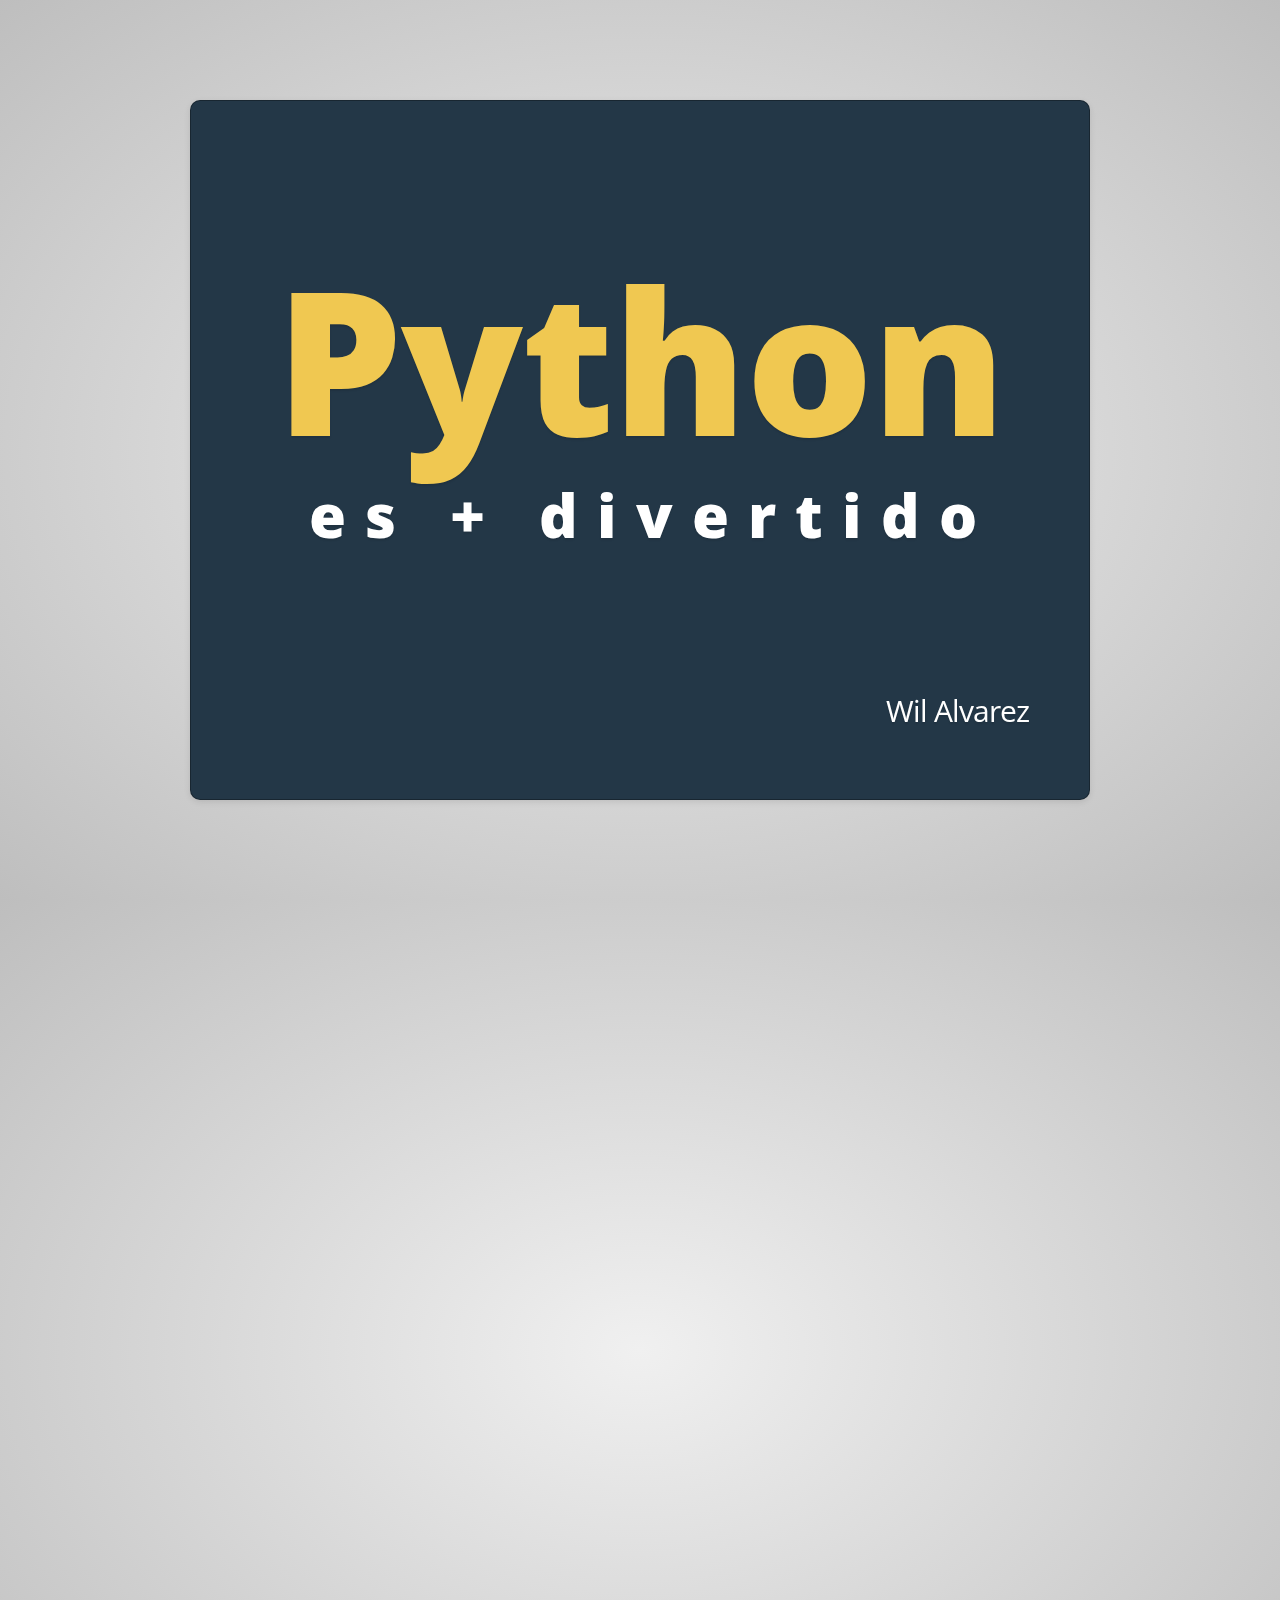
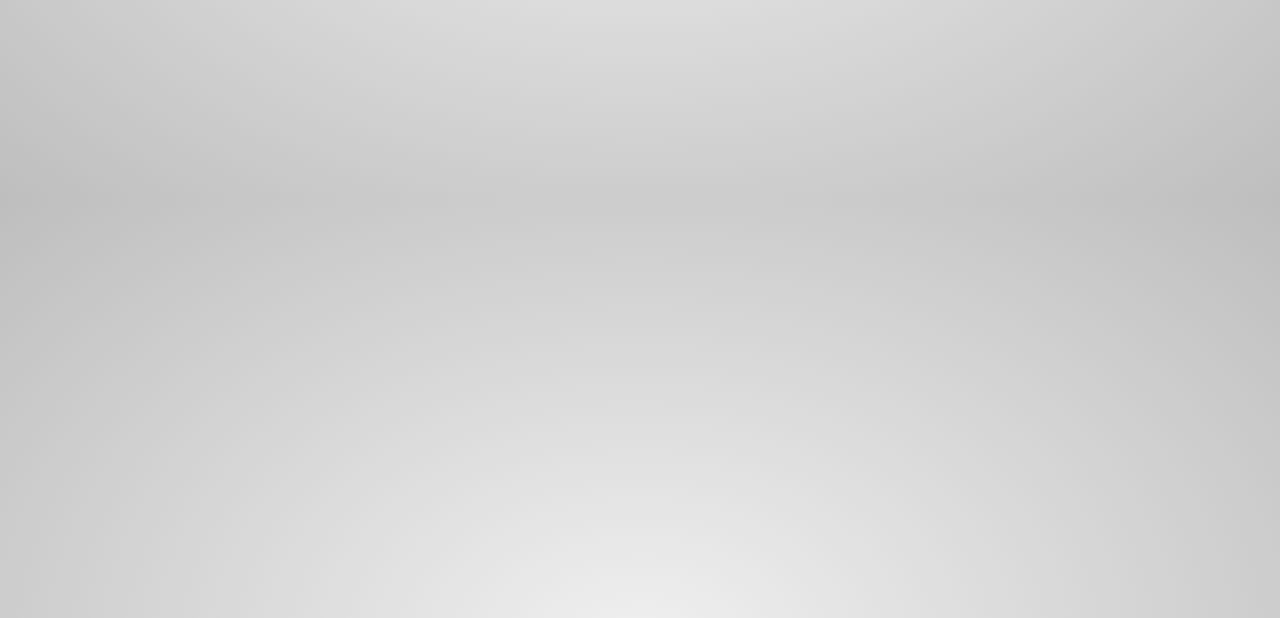
==== introduccion-python/index.html @ caf589cc "Working on talk for UNELLEZ about Python" ====
<!doctype html>

<html lang="en">
<head>
    <meta charset="utf-8" />
    <meta name="viewport" content="width=1024" />
    <meta name="apple-mobile-web-app-capable" content="yes" />
    <title>impress.js | presentation tool based on the power of CSS3 transforms and transitions in modern browsers | by Bartek Szopka @bartaz</title>

    <meta name="description" content="impress.js is a presentation tool based on the power of CSS3 transforms and transitions in modern browsers and inspired by the idea behind prezi.com." />
    <meta name="author" content="Bartek Szopka" />

    <link href="http://fonts.googleapis.com/css?family=Open+Sans:regular,semibold,italic,italicsemibold|PT+Sans:400,700,400italic,700italic|PT+Serif:400,700,400italic,700italic" rel="stylesheet" />
    <link href="css/main.css" rel="stylesheet" />
    <link rel="shortcut icon" href="favicon.png" />
    <link rel="apple-touch-icon" href="apple-touch-icon.png" />
</head>


<body class="impress-not-supported">

<div class="fallback-message">
    <p>Your browser <b>doesn't support the features required</b> by impress.js, so you are presented with a simplified version of this presentation.</p>
    <p>For the best experience please use the latest <b>Chrome</b>, <b>Safari</b> or <b>Firefox</b> browser.</p>
</div>

<div id="impress">
    <div id="presentation" class="step slide" data-x="-2000" data-y="-1500">
        <div class="bold" id="python">Python</div>
        <div class="bold" id="is-fun">es + divertido</div>
        <div id="wil-alvarez">Wil Alvarez</div>
    </div>

    <div class="step slide-img" data-x="0" data-y="-1500">
        <img src="img/legos.png" />
    </div>

    <div class="step slide-img" data-x="0" data-y="-1000">
        <img src="img/simple.png" />
    </div>

    <div class="step slide-img" data-x="0" data-y="-500">
        <img src="img/powerful.png" />
    </div>

    <div class="step slide-img" data-x="0" data-y="0">
        <img src="img/multi-platform.png" />
    </div>

    <div class="step slide-img" data-x="1500" data-y="-1500">
        <img src="img/mcgiver.png" />
    </div>

    <div class="step slide-img" data-x="1500" data-y="0">
        <img src="img/guido.png" />
    </div>

    <!-- 
    <div id="title" class="step" data-x="0" data-y="0" data-scale="4">
        <span class="try">then you should try</span>
        <h1>impress.js<sup>*</sup></h1>
        <span class="footnote"><sup>*</sup> no rhyme intended</span>
    </div>


    <div id="its" class="step" data-x="850" data-y="3000" data-rotate="90" data-scale="5">
        <p>It's a <strong>presentation tool</strong> <br/>
        inspired by the idea behind <a href="http://prezi.com">prezi.com</a> <br/>
        and based on the <strong>power of CSS3 transforms and transitions</strong> in modern browsers.</p>
    </div>

    <div id="big" class="step" data-x="3500" data-y="2100" data-rotate="180" data-scale="6">
        <p>visualize your <b>big</b> <span class="thoughts">thoughts</span></p>
    </div>

    <div id="tiny" class="step" data-x="2825" data-y="2325" data-z="-3000" data-rotate="300" data-scale="1">
        <p>and <b>tiny</b> ideas</p>
    </div>

    <div id="ing" class="step" data-x="3500" data-y="-850" data-rotate="270" data-scale="6">
        <p>by <b class="positioning">positioning</b>, <b class="rotating">rotating</b> and <b class="scaling">scaling</b> them on an infinite canvas</p>
    </div>

    <div id="imagination" class="step" data-x="6700" data-y="-300" data-scale="6">
        <p>the only <b>limit</b> is your <b class="imagination">imagination</b></p>
    </div>

    <div id="source" class="step" data-x="6300" data-y="2000" data-rotate="20" data-scale="4">
        <p>want to know more?</p>
        <q><a href="http://github.com/bartaz/impress.js">use the source</a>, Luke!</q>
    </div>

    <div id="one-more-thing" class="step" data-x="6000" data-y="4000" data-scale="2">
        <p>one more thing...</p>
    </div>


    <div id="its-in-3d" class="step" data-x="6200" data-y="4300" data-z="-100" data-rotate-x="-40" data-rotate-y="10" data-scale="2">
        <p><span class="have">have</span> <span class="you">you</span> <span class="noticed">noticed</span> <span class="its">it's</span> <span class="in">in</span> <b>3D<sup>*</sup></b>?</p>
        <span class="footnote">* beat that, prezi ;)</span>
    </div>

    <div id="overview" class="step" data-x="3000" data-y="1500" data-scale="10">
    </div>

    -->
</div>


<div class="hint">
    <p>Use a spacebar or arrow keys to navigate</p>
</div>
<script>
if ("ontouchstart" in document.documentElement) { 
    document.querySelector(".hint").innerHTML = "<p>Tap on the left or right to navigate</p>";
}
</script>


<script src="js/impress.js"></script>
<script>impress().init();</script>

</body>
</html>
---- introduccion-python/css/main.css ----
/**
 * This is a stylesheet for a demo presentation for impress.js
 * 
 * It is not meant to be a part of impress.js and is not required by impress.js.
 * I expect that anyone creating a presentation for impress.js would create their own
 * set of styles.
 */


/* http://meyerweb.com/eric/tools/css/reset/ 
   v2.0 | 20110126
   License: none (public domain)
*/

html, body, div, span, applet, object, iframe,
h1, h2, h3, h4, h5, h6, p, blockquote, pre,
a, abbr, acronym, address, big, cite, code,
del, dfn, em, img, ins, kbd, q, s, samp,
small, strike, strong, sub, sup, tt, var,
b, u, i, center,
dl, dt, dd, ol, ul, li,
fieldset, form, label, legend,
table, caption, tbody, tfoot, thead, tr, th, td,
article, aside, canvas, details, embed, 
figure, figcaption, footer, header, hgroup, 
menu, nav, output, ruby, section, summary,
time, mark, audio, video {
    margin: 0;
    padding: 0;
    border: 0;
    font-size: 100%;
    font: inherit;
    vertical-align: baseline;
}

/* HTML5 display-role reset for older browsers */
article, aside, details, figcaption, figure, 
footer, header, hgroup, menu, nav, section {
    display: block;
}
body {
    line-height: 1;
}
ol, ul {
    list-style: none;
}
blockquote, q {
    quotes: none;
}
blockquote:before, blockquote:after,
q:before, q:after {
    content: '';
    content: none;
}

table {
    border-collapse: collapse;
    border-spacing: 0;
}


body {
    font-family: 'PT Sans', sans-serif;
    
    min-height: 740px;

    background: rgb(215, 215, 215);
    background: -webkit-gradient(radial, 50% 50%, 0, 50% 50%, 500, from(rgb(240, 240, 240)), to(rgb(190, 190, 190)));
    background: -webkit-radial-gradient(rgb(240, 240, 240), rgb(190, 190, 190));
    background:    -moz-radial-gradient(rgb(240, 240, 240), rgb(190, 190, 190));
    background:      -o-radial-gradient(rgb(240, 240, 240), rgb(190, 190, 190));
    background:         radial-gradient(rgb(240, 240, 240), rgb(190, 190, 190));

    -webkit-font-smoothing: antialiased;
}

b, strong { font-weight: bold }
i, em { font-style: italic}

a {
    color: inherit;
    text-decoration: none;
    padding: 0 0.1em;
    background: rgba(255,255,255,0.5);
    text-shadow: -1px -1px 2px rgba(100,100,100,0.9);
    border-radius: 0.2em;
    
    -webkit-transition: 0.5s;
    -moz-transition:    0.5s;
    -ms-transition:     0.5s;
    -o-transition:      0.5s;
    transition:         0.5s;
}

a:hover {
    background: rgba(255,255,255,1);
    text-shadow: -1px -1px 2px rgba(100,100,100,0.5);
}

/* enable clicking on elements 'hiding' behind body in 3D */
body     { pointer-events: none; }
#impress { pointer-events: auto; }

/* COMMON STEP STYLES */

.step {
    width: 900px;
    padding: 40px;

    -webkit-box-sizing: border-box;
    -moz-box-sizing:    border-box;
    -ms-box-sizing:     border-box;
    -o-box-sizing:      border-box;
    box-sizing:         border-box;

    font-family: 'PT Serif', georgia, serif;

    font-size: 48px;
    line-height: 1.5;
}

.step {
    -webkit-transition: opacity 1s;
    -moz-transition:    opacity 1s;
    -ms-transition:     opacity 1s;
    -o-transition:      opacity 1s;
    transition:         opacity 1s;
}

/* fade out inactive slides */
.step:not(.active) {
    opacity: 0.3;
}

/* STEP SPECIFIC STYLES */

/* hint on the first slide */

.hint {
    position: fixed;
    left: 0;
    right: 0;
    bottom: 200px;
    
    background: rgba(0,0,0,0.5);
    color: #EEE;
    text-align: center;
    
    font-size: 50px;
    padding: 20px;
    
    z-index: 100;
    
    opacity: 0;
    
    -webkit-transform: translateY(400px);
    -moz-transform:    translateY(400px);
    -ms-transform:     translateY(400px);
    -o-transform:      translateY(400px);
    transform:         translateY(400px);

    -webkit-transition: opacity 1s, -webkit-transform 0.5s 1s;
    -moz-transition:    opacity 1s,    -moz-transform 0.5s 1s;
    -ms-transition:     opacity 1s,     -ms-transform 0.5s 1s;
    -o-transition:      opacity 1s,      -o-transform 0.5s 1s;
    transition:         opacity 1s,         transform 0.5s 1s;
}

.impress-on-bored .hint {
    opacity: 1;
    
    -webkit-transition: opacity 1s 5s, -webkit-transform 0.5s;
    -moz-transition:    opacity 1s 5s,    -moz-transform 0.5s;
    -ms-transition:     opacity 1s 5s,     -ms-transform 0.5s;
    -o-transition:      opacity 1s 5s,      -o-transform 0.5s;
    transition:         opacity 1s 5s,         transform 0.5s;
    
    -webkit-transform: translateY(0px);
    -moz-transform:    translateY(0px);
    -ms-transform:     translateY(0px);
    -o-transform:      translateY(0px);
    transform:         translateY(0px);
}

/* impress.js title */

#title {
    padding: 0;
}

#title .try {
    font-size: 64px;
    position: absolute;
    top: -0.5em;
    left: 1.5em;
    
    -webkit-transform: translateZ(20px);
    -moz-transform:    translateZ(20px);
    -ms-transform:     translateZ(20px);
    -o-transform:      translateZ(20px);
    transform:         translateZ(20px);
}

#title h1 {
    font-size: 190px;
    
    -webkit-transform: translateZ(50px);
    -moz-transform:    translateZ(50px);
    -ms-transform:     translateZ(50px);
    -o-transform:      translateZ(50px);
    transform:         translateZ(50px);
}

#title .footnote {
    font-size: 32px;
}

/* big thoughts */

#big {
    width: 600px;
    text-align: center;
    font-size: 60px;
    line-height: 1;
}

#big b {
    display: block;
    font-size: 250px;
    line-height: 250px;
}

#big .thoughts {
    font-size: 90px;
    line-height: 150px;
}

/* tiny ideas */

#tiny {
    width: 500px;
    text-align: center;
}

#ing {
    width: 500px;
}

#ing b {
    display: inline-block;
    -webkit-transition: 0.5s;
    -moz-transition:    0.5s;
    -ms-transition:     0.5s;
    -o-transition:      0.5s;
    transition:         0.5s;
}

#ing.present .positioning {
    -webkit-transform: translateY(-10px);
    -moz-transform:    translateY(-10px);
    -ms-transform:     translateY(-10px);
    -o-transform:      translateY(-10px);
    transform:         translateY(-10px);
}

#ing.present .rotating {
    -webkit-transform: rotate(-10deg);
    -moz-transform:    rotate(-10deg);
    -ms-transform:     rotate(-10deg);
    -o-transform:      rotate(-10deg);
    transform:         rotate(-10deg);

    -webkit-transition-delay: 0.25s;
    -moz-transition-delay:    0.25s;
    -ms-transition-delay:     0.25s;
    -o-transition-delay:      0.25s;
    transition-delay:         0.25s;
}

#ing.present .scaling {
    -webkit-transform: scale(0.7);
    -moz-transform:    scale(0.7);
    -ms-transform:     scale(0.7);
    -o-transform:      scale(0.7);
    transform:         scale(0.7);

    -webkit-transition-delay: 0.5s;
    -moz-transition-delay:    0.5s;
    -ms-transition-delay:     0.5s;
    -o-transition-delay:      0.5s;
    transition-delay:         0.5s;
}

/* imagination */

#imagination {
    width: 600px;
}

#imagination .imagination {
    font-size: 78px;
}

/* use the source, Luke */

#source {
    width: 700px;
    padding-bottom: 300px;
    
    /* Yoda Icon :: Pixel Art from Star Wars http://www.pixeljoint.com/pixelart/1423.htm */
    background-image: url([data-uri]);
    background-position: bottom right;
    background-repeat: no-repeat;
}

#source q {
    font-size: 60px;
}

/* it's in 3D */

#its-in-3d p {
    -webkit-transform-style: preserve-3d;
    -moz-transform-style:    preserve-3d; /* Y U need this Firefox?! */
    -ms-transform-style:     preserve-3d;
    -o-transform-style:      preserve-3d;
    transform-style:         preserve-3d;
}

#its-in-3d span,
#its-in-3d b {
    display: inline-block;
    -webkit-transform: translateZ(40px);
    -moz-transform:    translateZ(40px);
    -ms-transform:     translateZ(40px);
    -o-transform:      translateZ(40px);
     transform:        translateZ(40px);
            
    -webkit-transition: 0.5s;
    -moz-transition:    0.5s;
    -ms-transition:     0.5s;
    -o-transition:      0.5s;
    transition:         0.5s;
}

#its-in-3d .have {
    -webkit-transform: translateZ(-40px);
    -moz-transform:    translateZ(-40px);
    -ms-transform:     translateZ(-40px);
    -o-transform:      translateZ(-40px);
    transform:         translateZ(-40px);
}

#its-in-3d .you {
    -webkit-transform: translateZ(20px);
    -moz-transform:    translateZ(20px);
    -ms-transform:     translateZ(20px);
    -o-transform:      translateZ(20px);
    transform:         translateZ(20px);
}

#its-in-3d .noticed {
    -webkit-transform: translateZ(-40px);
    -moz-transform:    translateZ(-40px);
    -ms-transform:     translateZ(-40px);
    -o-transform:      translateZ(-40px);
    transform:         translateZ(-40px);
}

#its-in-3d .its {
    -webkit-transform: translateZ(60px);
    -moz-transform:    translateZ(60px);
    -ms-transform:     translateZ(60px);
    -o-transform:      translateZ(60px);
    transform:         translateZ(60px);
}

#its-in-3d .in {
    -webkit-transform: translateZ(-10px);
    -moz-transform:    translateZ(-10px);
    -ms-transform:     translateZ(-10px);
    -o-transform:      translateZ(-10px);
    transform:         translateZ(-10px);
}

#its-in-3d .footnote {
    font-size: 32px;

    -webkit-transform: translateZ(-10px);
    -moz-transform:    translateZ(-10px);
    -ms-transform:     translateZ(-10px);
    -o-transform:      translateZ(-10px);
    transform:         translateZ(-10px);
}

#its-in-3d.present span,
#its-in-3d.present b {
    -webkit-transform: translateZ(0px);
    -moz-transform:    translateZ(0px);
    -ms-transform:     translateZ(0px);
    -o-transform:      translateZ(0px);
    transform:         translateZ(0px);
}

/* overview step */

#overview {
    z-index: -1;
    padding: 0;
}

/* on overview step everything is visible */

.impress-on-overview .step {
    opacity: 1;
    cursor: pointer;
}

/*
 * SLIDE STEP STYLES
 *
 * inspired by: http://html5slides.googlecode.com/svn/trunk/styles.css
 *
 * ;)
 */

.slide {
    display: block;

    width: 900px;
    height: 700px;

    padding: 40px 60px;

    border-radius: 10px;

    background-color: white;

    box-shadow: 0 2px 6px rgba(0, 0, 0, .1);
    border: 1px solid rgba(0, 0, 0, .3);

    font-family: 'Open Sans', Arial, sans-serif;

    color: rgb(102, 102, 102);
    text-shadow: 0 2px 2px rgba(0, 0, 0, .1);

    font-size: 30px;
    line-height: 36px;

    letter-spacing: -1px;
}

.slide q {
    display: block;
    font-size: 50px;
    line-height: 72px;

    margin-top: 100px;
}

.slide q strong {
    white-space: nowrap;
}


/* IMPRESS NOT SUPPORTED STYLES */

.fallback-message {
    font-family: sans-serif;
    line-height: 1.3;
    
    display: none;
    width: 780px;
    padding: 10px 10px 0;
    margin: 20px auto;

    border-radius: 10px;
    border: 1px solid #E4C652;
    background: #EEDC94;
}

.fallback-message p {
    margin-bottom: 10px;
}

.impress-disabled .step,
.impress-not-supported .step {
    position: relative;
    opacity: 1;
    margin: 20px auto;
}

.impress-not-supported .fallback-message {
    display: block;
}

h1 {
    font-weight: 800;
    font-size: 200px;
    text-align: center;
}

.slide {
    color: #fff;
    background-color: #233747;
}

.slide-img {
    background-color: #233747;
    width: 700px;
    height: 500px;
    margin: 0px;
    padding: 0px;
}

.big {
    text-transform: uppercase;
    margin: 0;
    padding: 0;
}

.bold {
    font-weight: 800;
}

#python {
    font-size: 200px;
    text-align: center;
    margin-top: 200px;
    color: #f0c851;
}

#is-fun {
    letter-spacing: 19px;
    font-size: 60px;
    text-align: center;
    margin-top: 120px;
    margin-left: 25px;
}

#wil-alvarez {
    text-align: right;
    margin-top: 160px;
}
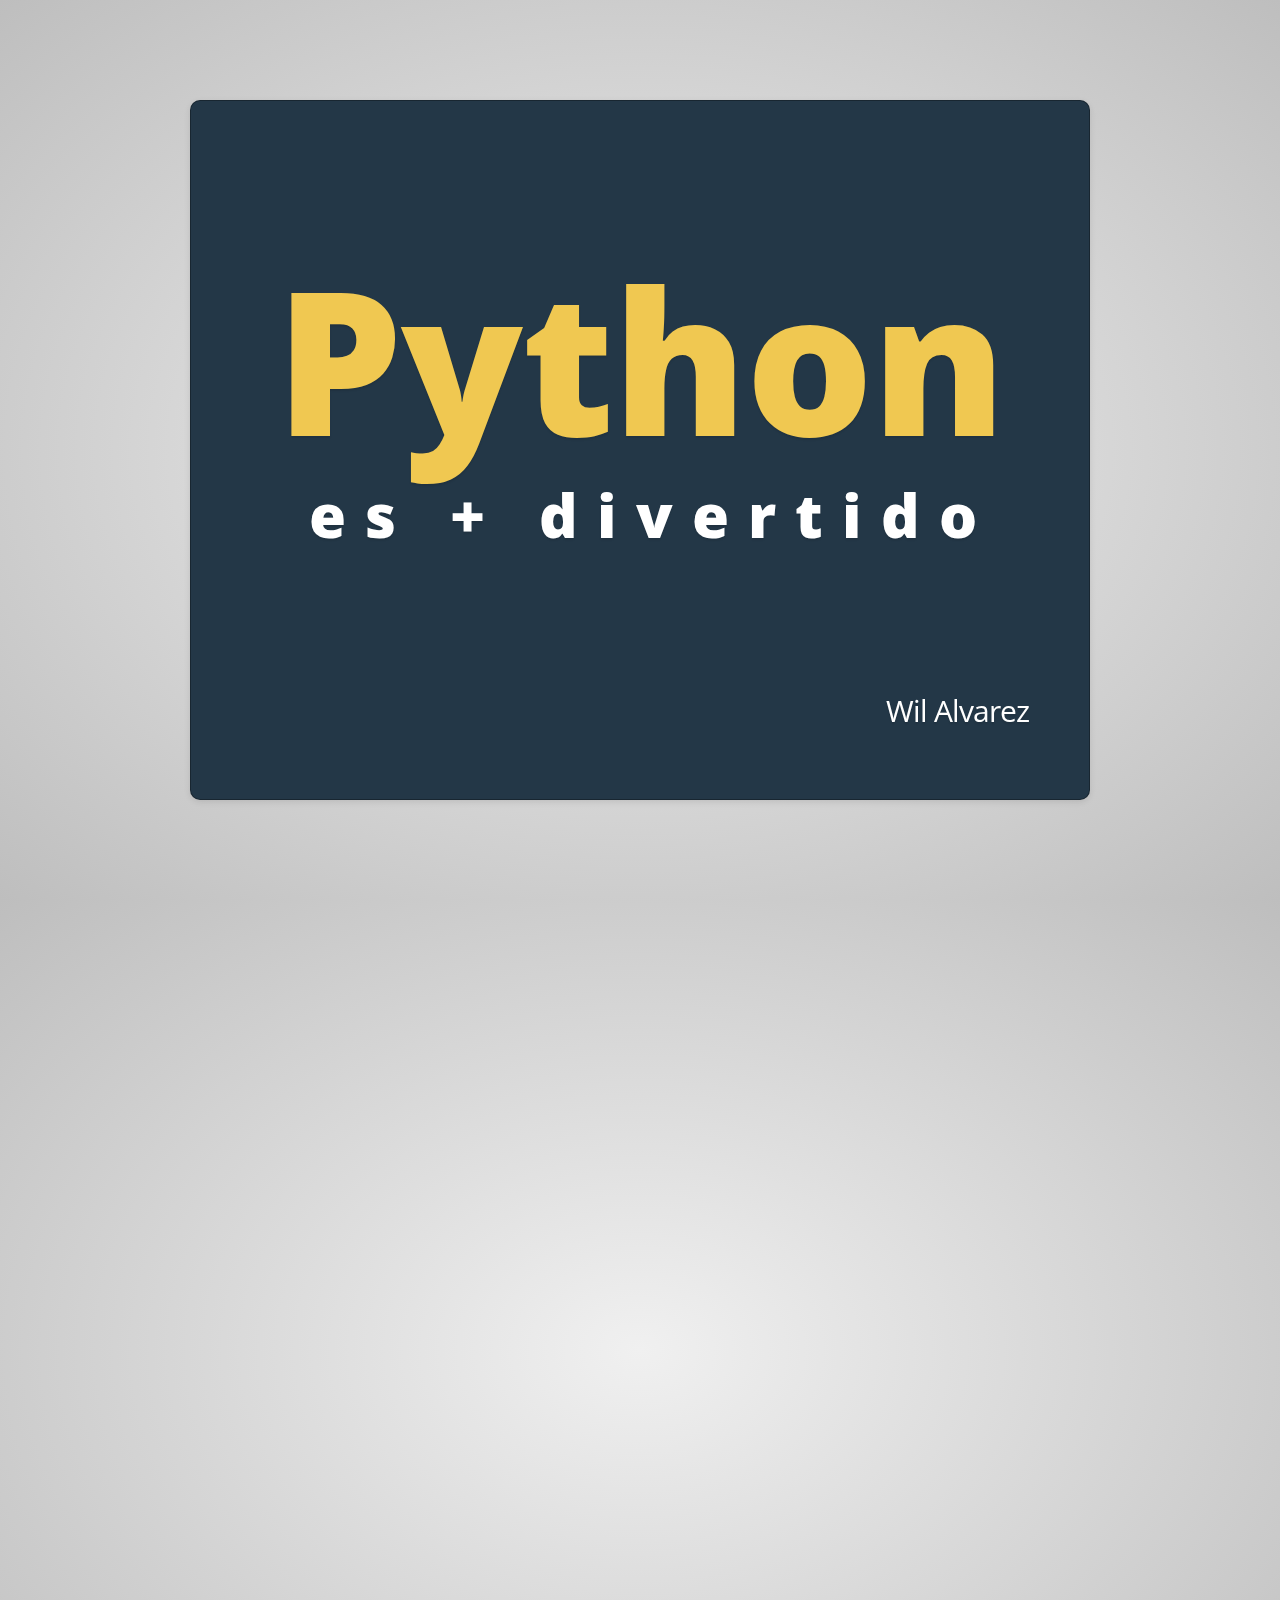
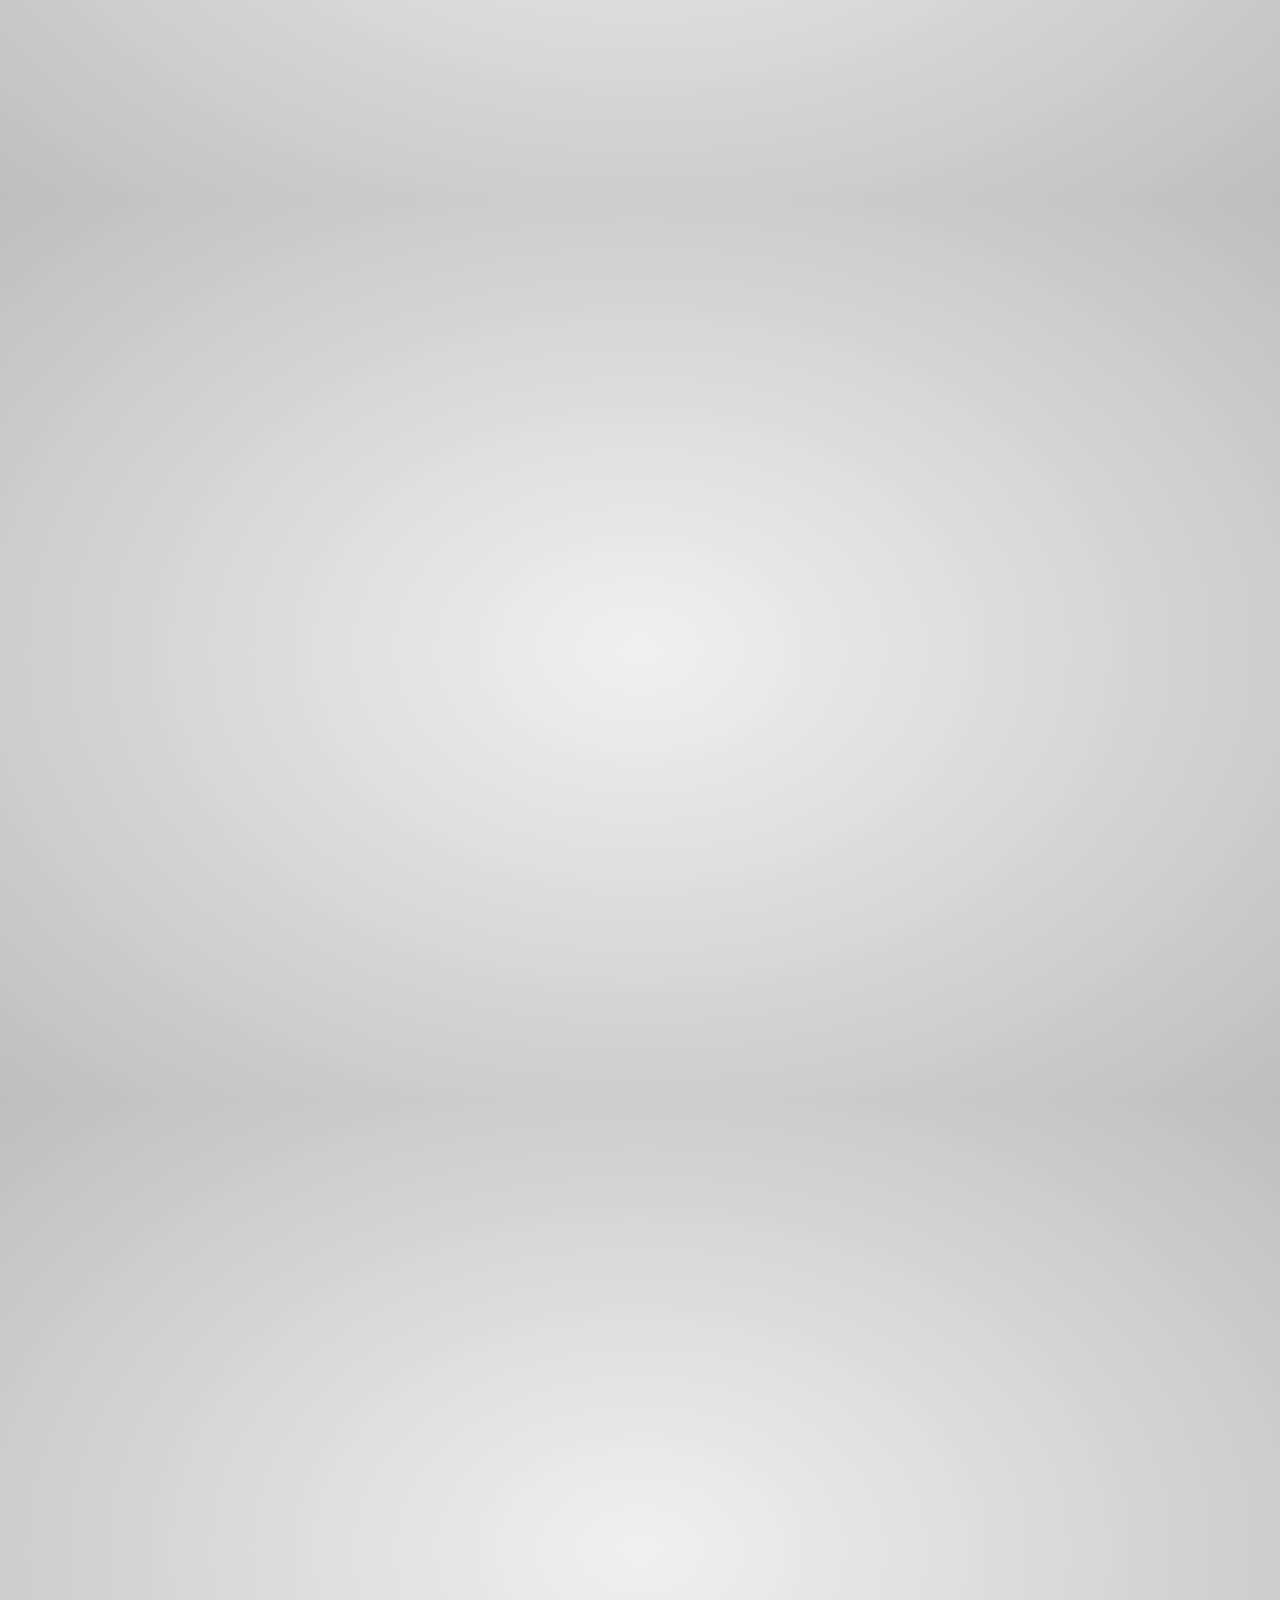
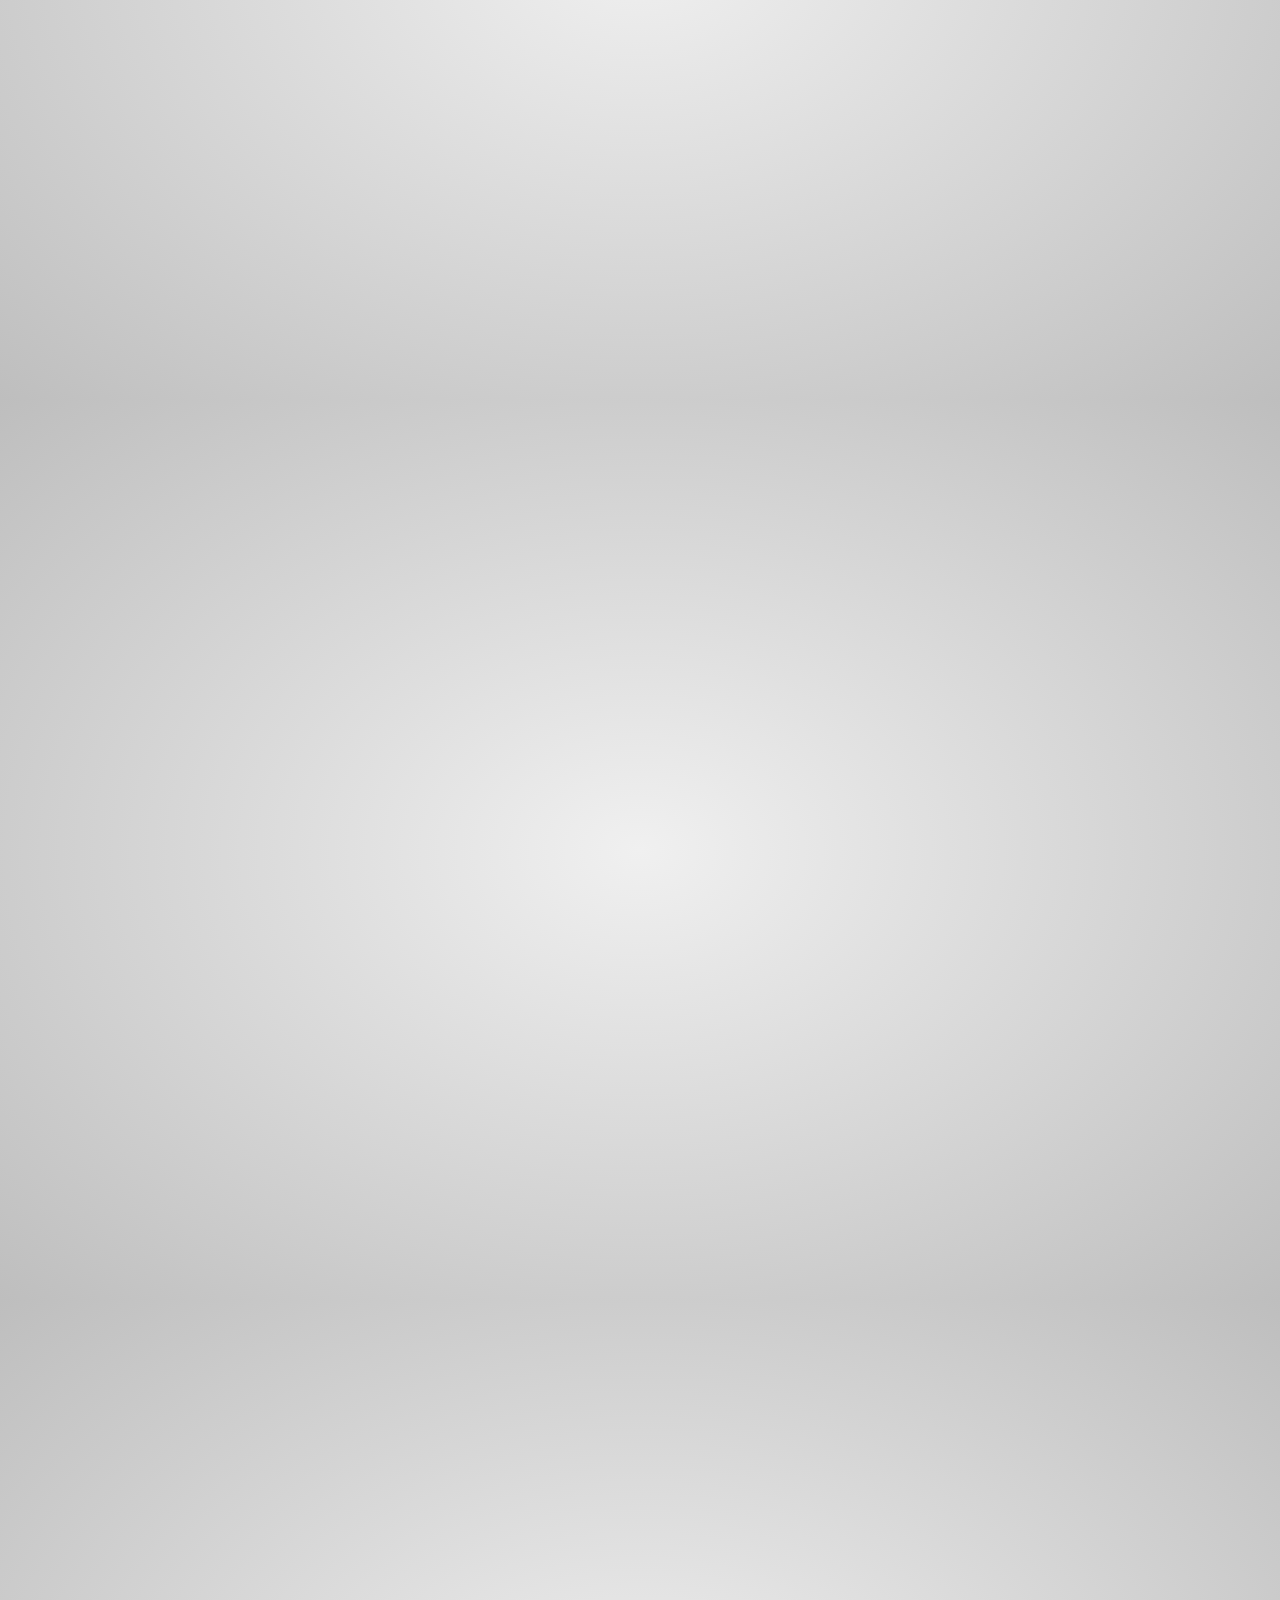
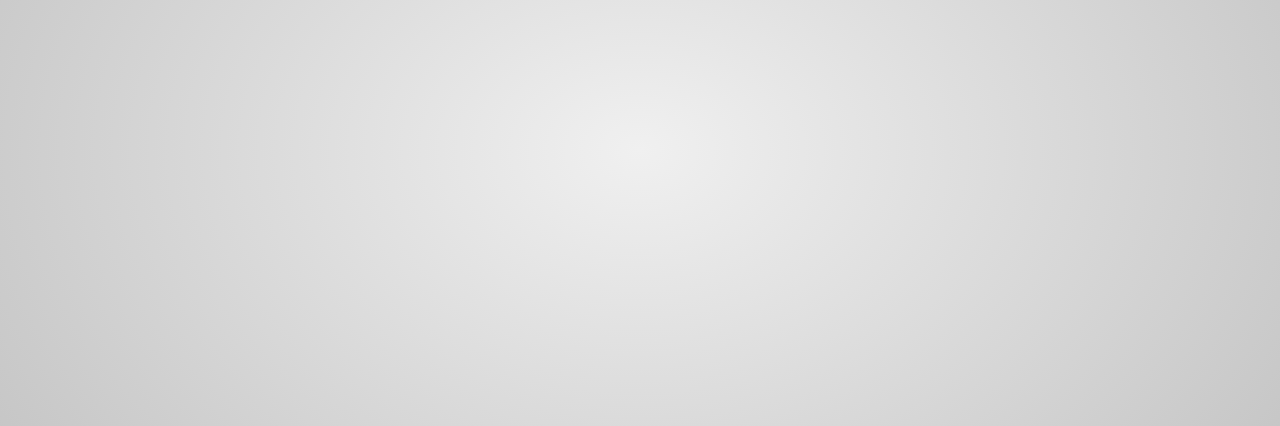
==== commit 6d9f4dfa: "Finished first version of 'Introduction a Python'" ====
--- a/introduccion-python/index.html
+++ b/introduccion-python/index.html
@@ -5,10 +5,7 @@
     <meta charset="utf-8" />
     <meta name="viewport" content="width=1024" />
     <meta name="apple-mobile-web-app-capable" content="yes" />
-    <title>impress.js | presentation tool based on the power of CSS3 transforms and transitions in modern browsers | by Bartek Szopka @bartaz</title>
-
-    <meta name="description" content="impress.js is a presentation tool based on the power of CSS3 transforms and transitions in modern browsers and inspired by the idea behind prezi.com." />
-    <meta name="author" content="Bartek Szopka" />
+    <title>Python es más divertido</title>
 
     <link href="http://fonts.googleapis.com/css?family=Open+Sans:regular,semibold,italic,italicsemibold|PT+Sans:400,700,400italic,700italic|PT+Serif:400,700,400italic,700italic" rel="stylesheet" />
     <link href="css/main.css" rel="stylesheet" />
@@ -55,55 +52,65 @@
         <img src="img/guido.png" />
     </div>
 
-    <!-- 
-    <div id="title" class="step" data-x="0" data-y="0" data-scale="4">
-        <span class="try">then you should try</span>
-        <h1>impress.js<sup>*</sup></h1>
-        <span class="footnote"><sup>*</sup> no rhyme intended</span>
+    <div class="step" data-x="1500" data-y="3000">
+        <div class="bold" id="one-moment">Un momento...</div>
     </div>
 
-
-    <div id="its" class="step" data-x="850" data-y="3000" data-rotate="90" data-scale="5">
-        <p>It's a <strong>presentation tool</strong> <br/>
-        inspired by the idea behind <a href="http://prezi.com">prezi.com</a> <br/>
-        and based on the <strong>power of CSS3 transforms and transitions</strong> in modern browsers.</p>
+    <div class="step" data-x="1500" data-y="3200">
+        <div class="" id="great">¿Qué lo hace tan genial?</div>
     </div>
 
-    <div id="big" class="step" data-x="3500" data-y="2100" data-rotate="180" data-scale="6">
-        <p>visualize your <b>big</b> <span class="thoughts">thoughts</span></p>
+    <div class="step slide-img" data-x="4000" data-y="-1500">
+        <img src="img/duck-typing.png" />
     </div>
 
-    <div id="tiny" class="step" data-x="2825" data-y="2325" data-z="-3000" data-rotate="300" data-scale="1">
-        <p>and <b>tiny</b> ideas</p>
+    <div class="step slide-img" data-x="4000" data-y="-1000">
+        <img src="img/strong-typing.png" />
     </div>
 
-    <div id="ing" class="step" data-x="3500" data-y="-850" data-rotate="270" data-scale="6">
-        <p>by <b class="positioning">positioning</b>, <b class="rotating">rotating</b> and <b class="scaling">scaling</b> them on an infinite canvas</p>
+    <div class="step slide-img" data-x="4000" data-y="-500">
+        <img src="img/interpretado.png" />
     </div>
 
-    <div id="imagination" class="step" data-x="6700" data-y="-300" data-scale="6">
-        <p>the only <b>limit</b> is your <b class="imagination">imagination</b></p>
+    <div class="step" data-x="6000" data-y="0">
+        <div class="big light" id="show-me-the">Show me the</div>
+        <div class="big bold title" id="code">code</div>
     </div>
 
-    <div id="source" class="step" data-x="6300" data-y="2000" data-rotate="20" data-scale="4">
-        <p>want to know more?</p>
-        <q><a href="http://github.com/bartaz/impress.js">use the source</a>, Luke!</q>
+    <div class="step highlight-step" data-x="6000" data-y="2000">
+        <div class="big bold highlight">Tipos básicos</div>
     </div>
 
-    <div id="one-more-thing" class="step" data-x="6000" data-y="4000" data-scale="2">
-        <p>one more thing...</p>
+    <div class="step highlight-step" data-x="6000" data-y="2200">
+        <div class="big bold highlight">Colecciones</div>
     </div>
 
-
-    <div id="its-in-3d" class="step" data-x="6200" data-y="4300" data-z="-100" data-rotate-x="-40" data-rotate-y="10" data-scale="2">
-        <p><span class="have">have</span> <span class="you">you</span> <span class="noticed">noticed</span> <span class="its">it's</span> <span class="in">in</span> <b>3D<sup>*</sup></b>?</p>
-        <span class="footnote">* beat that, prezi ;)</span>
+    <div class="step highlight-step" data-x="6000" data-y="2400">
+        <div class="big bold highlight">Condicionales</div>
     </div>
 
-    <div id="overview" class="step" data-x="3000" data-y="1500" data-scale="10">
+    <div class="step highlight-step" data-x="6000" data-y="2600">
+        <div class="big bold highlight">Bucles</div>
     </div>
 
-    -->
+    <div class="step highlight-step" data-x="6000" data-y="2800">
+        <div class="big bold highlight">Funciones</div>
+    </div>
+
+    <div class="step highlight-step" data-x="6000" data-y="3000">
+        <div class="big bold highlight">Clases</div>
+    </div>
+
+    <div class="step highlight-step" data-x="10000" data-y="0">
+        <div class="bold highlight">¡Eso es todo amigos!</div>
+    </div>
+
+    <div id="contact" class="step slide" data-x="10000" data-y="-3500">
+        <div class="bold" id="python">Gracias</div>
+        <div id="wil-alvarez">http://github.com/satanas/talks/introduccion-python</div>
+        <div id="wil-alvarez">@satanas82</div>
+    </div>
+
 </div>
 
 
--- a/introduccion-python/css/main.css
+++ b/introduccion-python/css/main.css
@@ -517,10 +517,17 @@
     text-transform: uppercase;
     margin: 0;
     padding: 0;
+    font-family: 'Open Sans', sans-serif;
+    line-height: .8;
 }
 
 .bold {
     font-weight: 800;
+    font-family: 'Open Sans', sans-serif;
+}
+
+.light {
+    font-weight: 400;
 }
 
 #python {
@@ -542,3 +549,36 @@
     text-align: right;
     margin-top: 160px;
 }
+
+#one-moment {
+    font-size: 100px;
+    text-transform: uppercase;
+}
+
+#great {
+    text-align: center;
+    margin-right: 90px;
+    letter-spacing: 5px;
+    font-weight: bold;
+}
+
+#show-me-the {
+    text-align: center;
+    letter-spacing: 35px;
+    font-size: 37px;
+}
+
+.title {
+    text-align: center;
+    font-size: 210px;
+    letter-spacing: 20px;
+}
+
+.highlight {
+    font-size: 120px;
+    text-align: center;
+}
+
+.highlight-step {
+    width: 1024px;
+}
